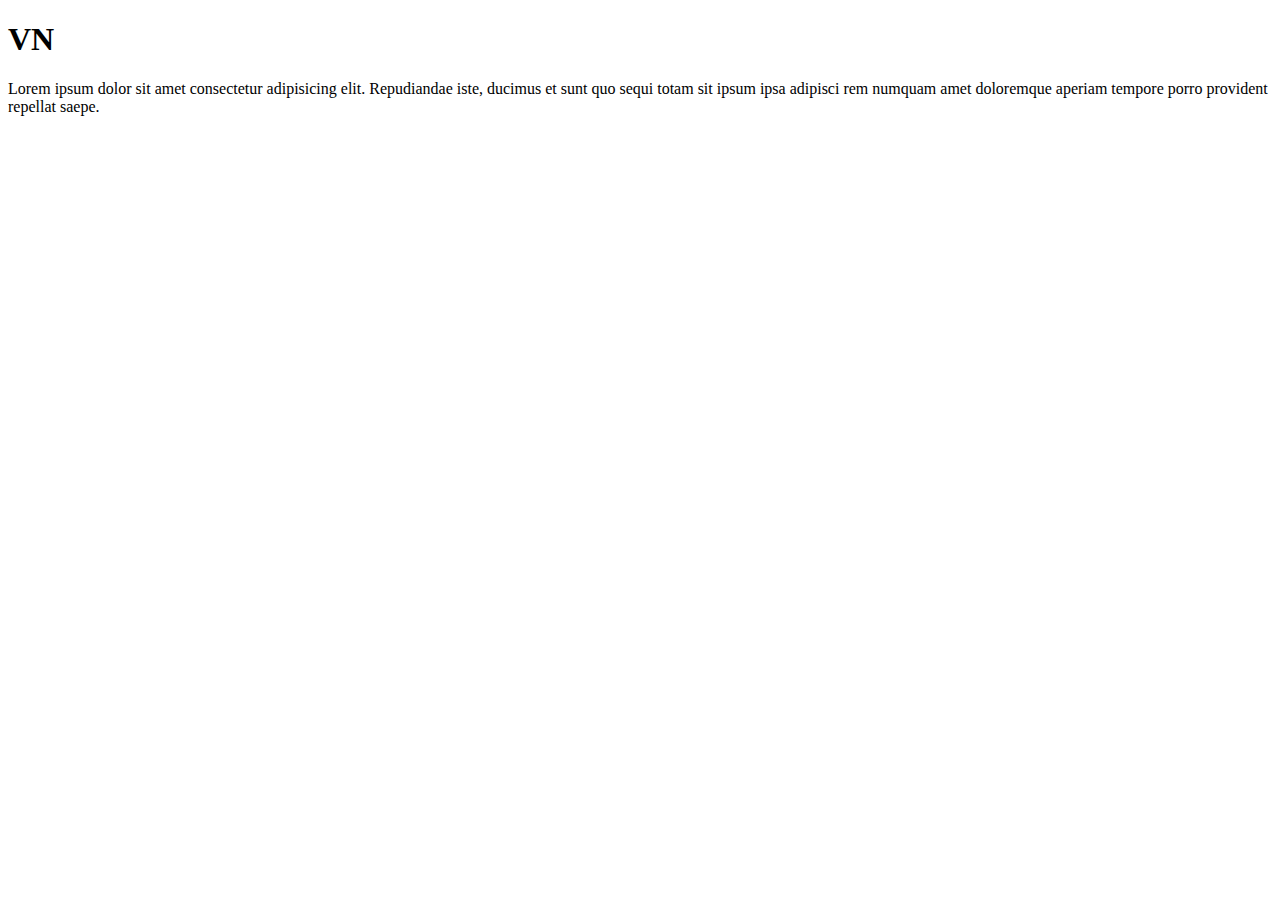
==== index.html @ 70a2df10 "Create index.html" ====
<!DOCTYPE html>
<html lang="en">
<head>
    <meta charset="UTF-8">
    <meta name="viewport" content="width=device-width, initial-scale=1.0">
    <title>VN Chen: Personal site and Portfolio</title>
</head>
<body>
    <h1>VN</h1>
    <p>Lorem ipsum dolor sit amet consectetur adipisicing elit. Repudiandae iste, ducimus et sunt quo sequi totam sit ipsum ipsa adipisci rem numquam amet doloremque aperiam tempore porro provident repellat saepe.</p>

</body>
</html>
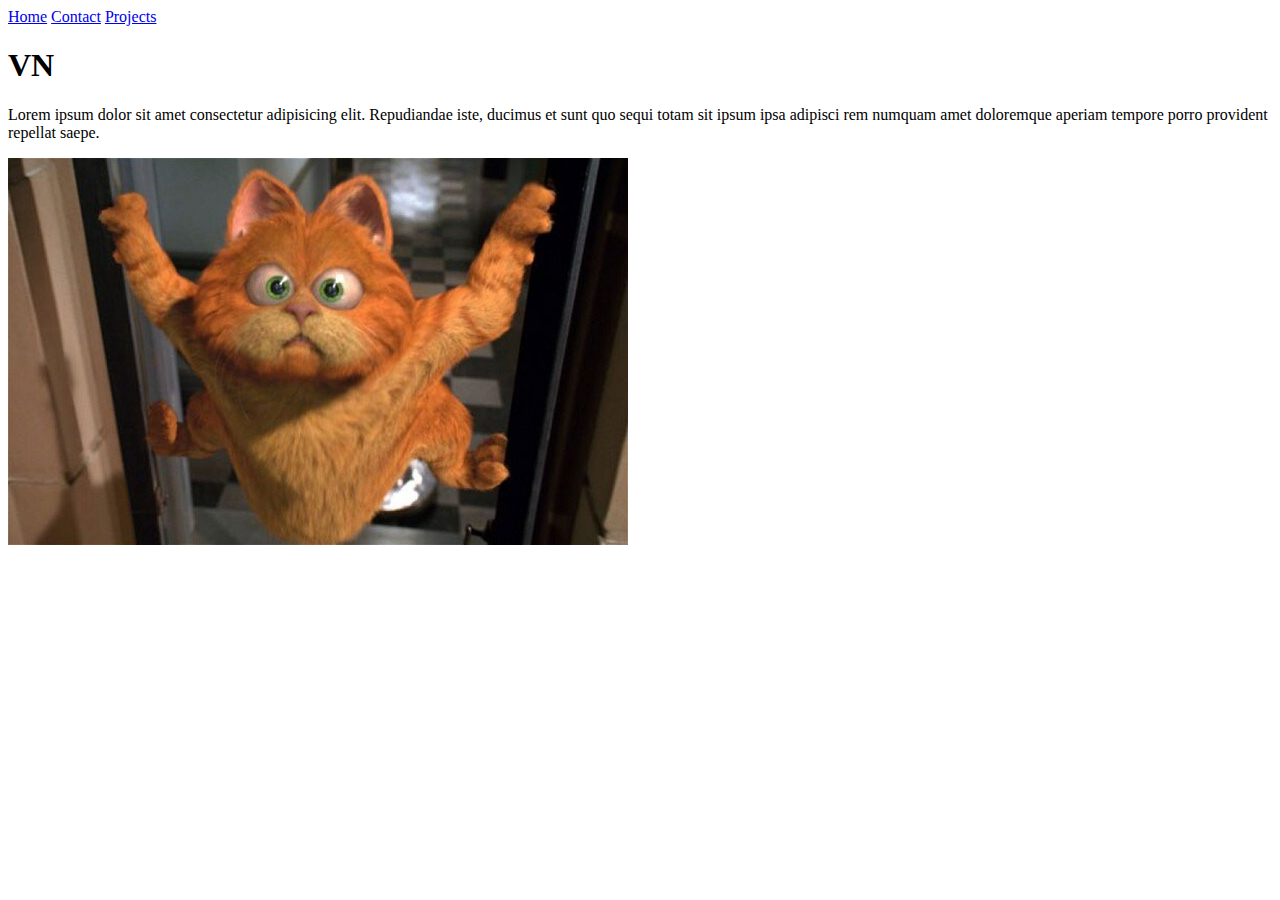
==== commit 454a2a90: "r2" ====
--- a/index.html
+++ b/index.html
@@ -4,10 +4,16 @@
     <meta charset="UTF-8">
     <meta name="viewport" content="width=device-width, initial-scale=1.0">
     <title>VN Chen: Personal site and Portfolio</title>
+    <link href="style.css">
 </head>
+<nav>
+    <a href="index.html">Home</a>
+    <a href="contact_index.html">Contact</a>
+    <a href="projects_index.html">Projects</a>
+</nav>
 <body>
     <h1>VN</h1>
     <p>Lorem ipsum dolor sit amet consectetur adipisicing elit. Repudiandae iste, ducimus et sunt quo sequi totam sit ipsum ipsa adipisci rem numquam amet doloremque aperiam tempore porro provident repellat saepe.</p>
-
+    <img src="images/garfield2_2592508b.jpg" alt="I am not a cat.">
 </body>
 </html>
--- a/style.css
+++ b/style.css
@@ -0,0 +1,6 @@
+body {
+    /* Set line height to 1.5 times the font size
+       and use the OS’s UI font as the website font
+     */
+    font: 100%/1.5 system-ui;
+   }
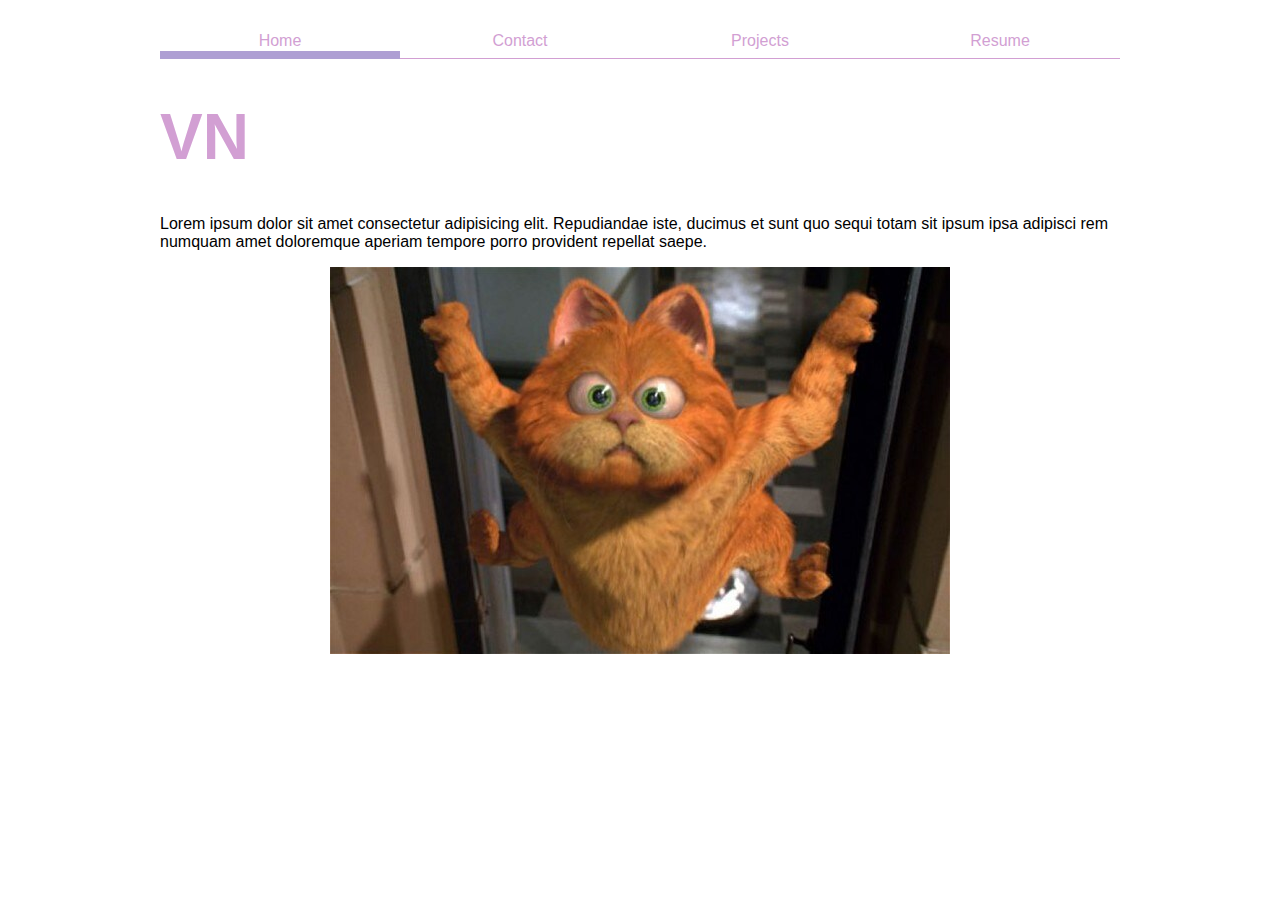
==== commit 4bde4dc7: "css_change" ====
--- a/index.html
+++ b/index.html
@@ -4,16 +4,18 @@
     <meta charset="UTF-8">
     <meta name="viewport" content="width=device-width, initial-scale=1.0">
     <title>VN Chen: Personal site and Portfolio</title>
-    <link href="style.css">
+    <link rel="icon" href ="/portfolio/mirror_beauty_glass_salon_shiny_makeup_reflection_frame_icon_261766.ico">
+    <link rel = "stylesheet" href="style.css">
 </head>
 <nav>
-    <a href="index.html">Home</a>
-    <a href="contact_index.html">Contact</a>
-    <a href="projects_index.html">Projects</a>
+    <a class = "current" href="index.html" target="_blank">Home</a>
+    <a href="contact_index.html"target="_blank">Contact</a>
+    <a href="projects_index.html"target="_blank">Projects</a>
+    <a href="resume.html"target="blank">Resume</a>
 </nav>
 <body>
     <h1>VN</h1>
     <p>Lorem ipsum dolor sit amet consectetur adipisicing elit. Repudiandae iste, ducimus et sunt quo sequi totam sit ipsum ipsa adipisci rem numquam amet doloremque aperiam tempore porro provident repellat saepe.</p>
-    <img src="images/garfield2_2592508b.jpg" alt="I am not a cat.">
+    <img style = "display: block; margin: 0 auto;" src="images/garfield2_2592508b.jpg" alt="I am not a cat.">
 </body>
 </html>
--- a/style.css
+++ b/style.css
@@ -1,6 +1,90 @@
+h1 {
+  font-size: 400%; /* Significantly larger size for h1 */
+}
+
+h1, h2, h3, h4, h5, h6 {
+  line-height: 1.1; /* Smaller leading for headings */
+  text-wrap: balance; /* Prevent uneven lines */
+}
+
 body {
     /* Set line height to 1.5 times the font size
        and use the OS’s UI font as the website font
      */
-    font: 100%/1.5 system-ui;
-   }
+    font-size: 60%/small;
+    max-width: 60rem;
+    margin-inline: auto;
+    padding: 4rem;
+    padding-top: 1rem;
+    font-family:Arial, Helvetica, sans-serif;
+}
+.projects {
+  display: grid;
+  grid-template-columns: repeat(auto-fill, minmax(15rem, 1fr));
+  gap: 1em;
+}
+.projects article {
+  display: grid;
+  grid-template-rows: subgrid; /* Align contents across columns */
+  grid-row: span 3; /* Each <article> spans 3 rows */
+}
+
+/* Adjust margin for <h2> to avoid excessive spacing */
+.projects article h2 {
+  margin: 0; /* Remove margin */
+}
+form div button {
+  display: flex;
+  text-align: center;
+}
+form div{
+  display: grid;
+  grid-template-columns: auto 1fr; /* Two equal-width columns */
+  grid: 2rem;
+}
+
+form div label,
+form div textarea,
+form div button,
+form div input{
+  display: grid;
+  grid-template-columns: subgrid;
+  grid-column: 1/-1;
+  gap: 1em;
+}
+
+
+  /* box-sizing: border-box;
+  margin-block: 10px;
+  width: 100%;
+  font: inherit */
+h1 {
+  color: rgb(210, 159, 211)
+}
+nav {
+  display: flex;
+  color: rgb(210, 159, 211);
+  margin-bottom: 1rem;
+}
+.current {
+  border-bottom: 0.5rem solid rgb(174, 159, 211);
+  padding-bottom: 0;
+}
+a:hover {
+  border-bottom: 0.5rem solid var(--color-accent) ;
+  background-color: oklch(from var(--color-accent) 95% 5% h);
+}
+nav a {
+  flex: 1;
+  text-decoration: none;
+  color: inherit;
+  text-align: center;
+  padding: 0.5rem;
+  border-bottom: 0.1rem solid rgb(210, 159, 211);
+}
+img {
+  max-width: 100%;
+}
+:root {
+  --color-accent:rgb(174, 159, 211);
+}
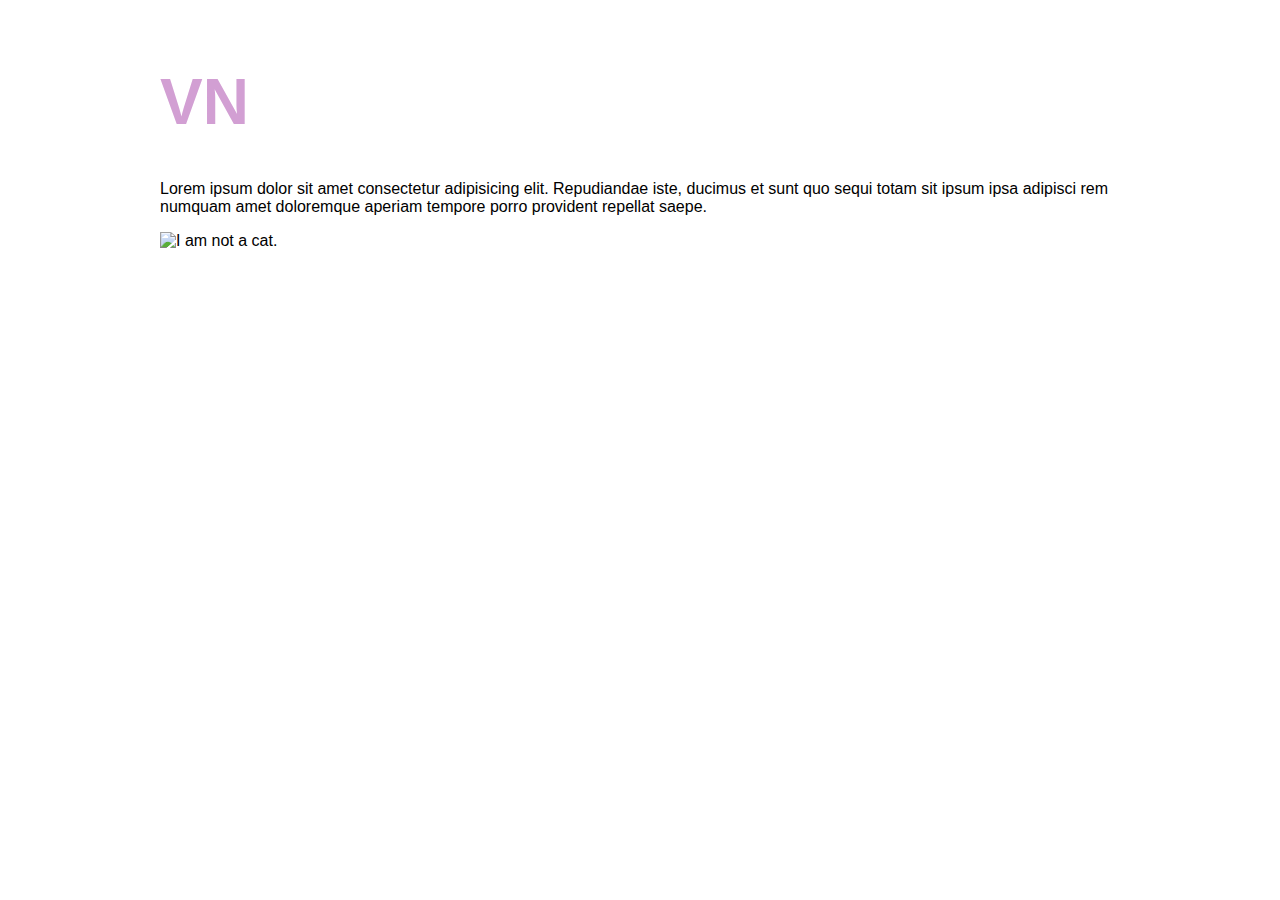
==== commit cab5bc94: "Lab3" ====
--- a/index.html
+++ b/index.html
@@ -7,15 +7,17 @@
     <link rel="icon" href ="/portfolio/mirror_beauty_glass_salon_shiny_makeup_reflection_frame_icon_261766.ico">
     <link rel = "stylesheet" href="style.css">
 </head>
-<nav>
-    <a class = "current" href="index.html" target="_blank">Home</a>
+
+<!-- <nav>
+    <a href="index.html" target="_blank">Home</a>
     <a href="contact_index.html"target="_blank">Contact</a>
     <a href="projects_index.html"target="_blank">Projects</a>
     <a href="resume.html"target="blank">Resume</a>
-</nav>
+</nav> -->
 <body>
     <h1>VN</h1>
     <p>Lorem ipsum dolor sit amet consectetur adipisicing elit. Repudiandae iste, ducimus et sunt quo sequi totam sit ipsum ipsa adipisci rem numquam amet doloremque aperiam tempore porro provident repellat saepe.</p>
-    <img style = "display: block; margin: 0 auto;" src="images/garfield2_2592508b.jpg" alt="I am not a cat.">
+    <img style = "display: block; margin: 0 auto;" src="/portfolio/images/F-1i8AJXwAAZcr2.jpg" alt="I am not a cat.">
+    <script type="module" src="/portfolio/global.js"></script>
 </body>
 </html>
--- a/style.css
+++ b/style.css
@@ -1,90 +1,96 @@
-h1 {
-  font-size: 400%; /* Significantly larger size for h1 */
+:root {
+  color-scheme: light dark;
+  .color-scheme { position: absolute; /* Position the switcher absolutely */
+    top: 1rem; /* Offset from the top */
+    right: 1rem; /* Offset from the right */
+    font-size: 70%; /* Make the font size smaller */
+    font-family: inherit;
+  }
 }
+  h1 {
+    font-size: 400%; /* Significantly larger size for h1 */
+  }
 
-h1, h2, h3, h4, h5, h6 {
-  line-height: 1.1; /* Smaller leading for headings */
-  text-wrap: balance; /* Prevent uneven lines */
+  h1, h2, h3, h4, h5, h6 {
+    line-height: 1.1; /* Smaller leading for headings */
+    text-wrap: balance; /* Prevent uneven lines */
+  }
+
+  body {
+      /* Set line height to 1.5 times the font size
+        and use the OS’s UI font as the website font
+      */
+      font-size: 60%/small;
+      max-width: 60rem;
+      margin-inline: auto;
+      padding: 4rem;
+      padding-top: 1rem;
+      font-family:Arial, Helvetica, sans-serif;
+  }
+  .projects {
+    display: grid;
+    grid-template-columns: repeat(auto-fill, minmax(15rem, 1fr));
+    gap: 1em;
+  }
+  .projects article {
+    display: grid;
+    grid-template-rows: subgrid; /* Align contents across columns */
+    grid-row: span 3; /* Each <article> spans 3 rows */
+  }
+
+  /* Adjust margin for <h2> to avoid excessive spacing */
+  .projects article h2 {
+    margin: 0; /* Remove margin */
+  }
+  form {
+      display:grid;
+      grid-template-columns: auto 1fr;
+      gap:1em;
+
+      div.form-example {
+        display: grid;
+        grid-template-columns: subgrid;
+        grid-column: 1/-1;
+      }
+
+      button{
+        grid-template-columns: subgrid;
+        grid-column: 1/-1;
+        text-align: center;
+      }
+  }
+
+    /* box-sizing: border-box;
+    margin-block: 10px;
+    width: 100%;
+    font: inherit */
+  h1 {
+    color: rgb(210, 159, 211)
+  }
+  nav {
+    display: flex;
+    color: rgb(210, 159, 211);
+    margin-bottom: 1rem;
+  }
+  .current {
+    border-bottom: 0.5rem solid rgb(174, 159, 211);
+    padding-bottom: 0;
+  }
+  a:hover {
+    border-bottom: 0.5rem solid var(--color-accent) ;
+    background-color: oklch(from var(--color-accent) 95% 5% h);
+  }
+  nav a {
+    flex: 1;
+    text-decoration: none;
+    color: inherit;
+    text-align: center;
+    padding: 0.5rem;
+    border-bottom: 0.1rem solid rgb(210, 159, 211);
+  }
+  img {
+    max-width: 100%;
+  }
+  :root {
+    --color-accent:rgb(174, 159, 211);
 }
-
-body {
-    /* Set line height to 1.5 times the font size
-       and use the OS’s UI font as the website font
-     */
-    font-size: 60%/small;
-    max-width: 60rem;
-    margin-inline: auto;
-    padding: 4rem;
-    padding-top: 1rem;
-    font-family:Arial, Helvetica, sans-serif;
-}
-.projects {
-  display: grid;
-  grid-template-columns: repeat(auto-fill, minmax(15rem, 1fr));
-  gap: 1em;
-}
-.projects article {
-  display: grid;
-  grid-template-rows: subgrid; /* Align contents across columns */
-  grid-row: span 3; /* Each <article> spans 3 rows */
-}
-
-/* Adjust margin for <h2> to avoid excessive spacing */
-.projects article h2 {
-  margin: 0; /* Remove margin */
-}
-form div button {
-  display: flex;
-  text-align: center;
-}
-form div{
-  display: grid;
-  grid-template-columns: auto 1fr; /* Two equal-width columns */
-  grid: 2rem;
-}
-
-form div label,
-form div textarea,
-form div button,
-form div input{
-  display: grid;
-  grid-template-columns: subgrid;
-  grid-column: 1/-1;
-  gap: 1em;
-}
-
-
-  /* box-sizing: border-box;
-  margin-block: 10px;
-  width: 100%;
-  font: inherit */
-h1 {
-  color: rgb(210, 159, 211)
-}
-nav {
-  display: flex;
-  color: rgb(210, 159, 211);
-  margin-bottom: 1rem;
-}
-.current {
-  border-bottom: 0.5rem solid rgb(174, 159, 211);
-  padding-bottom: 0;
-}
-a:hover {
-  border-bottom: 0.5rem solid var(--color-accent) ;
-  background-color: oklch(from var(--color-accent) 95% 5% h);
-}
-nav a {
-  flex: 1;
-  text-decoration: none;
-  color: inherit;
-  text-align: center;
-  padding: 0.5rem;
-  border-bottom: 0.1rem solid rgb(210, 159, 211);
-}
-img {
-  max-width: 100%;
-}
-:root {
-  --color-accent:rgb(174, 159, 211);
-}
